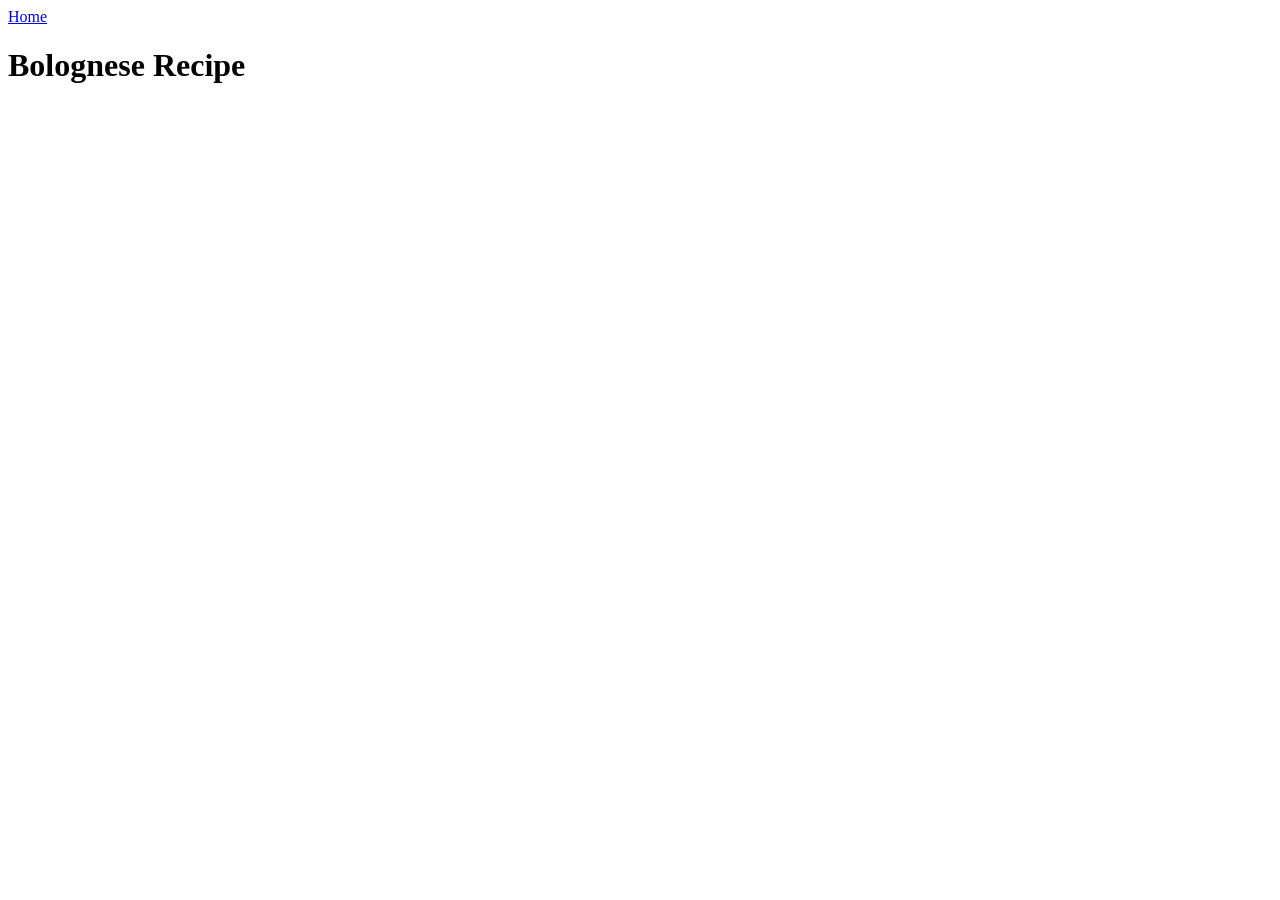
==== recipes/bolognese.html @ 874a1add "Added recipes folder along with first recipe." ====
<!DOCTYPE html>
<html lang="en">
<head>
    <meta charset="UTF-8">
    <meta name="viewport" content="width=device-width, initial-scale=1.0">
    <title>Bolognese Recipe</title>
</head>
<body>
    <a href="../index.html">Home</a>
    <h1>Bolognese Recipe</h1>
</body>
</html>
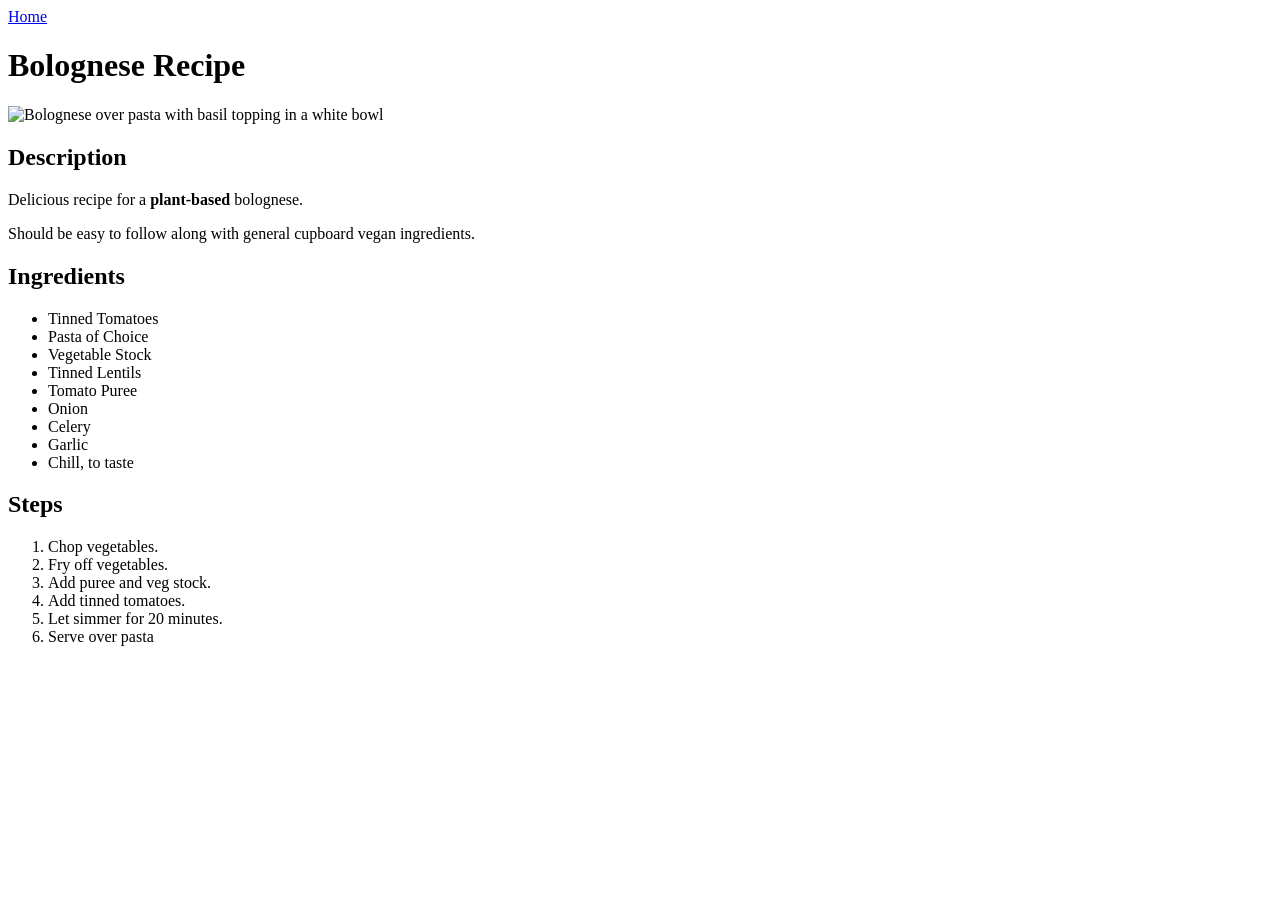
==== commit 424da0ca: "Added Description, Ingredients, Steps and Image to bolognese.html recipe." ====
--- a/recipes/bolognese.html
+++ b/recipes/bolognese.html
@@ -8,5 +8,30 @@
 <body>
     <a href="../index.html">Home</a>
     <h1>Bolognese Recipe</h1>
+    <img src="https://imgs.search.brave.com/elKZebuFCwqnaNf1WoPzlcDVkwjq0PJn8BQIZ9QB7ho/rs:fit:860:0:0:0/g:ce/aHR0cHM6Ly9wbGFu/dHlvdS5jb20vd3At/Y29udGVudC91cGxv/YWRzLzIwMjIvMDYv/Qm9sb2duZXNlMi03/MDB4MTA1MC5qcGc" alt="Bolognese over pasta with basil topping in a white bowl" height="400">
+    <h2>Description</h2>
+    <p>Delicious recipe for a <strong>plant-based</strong> bolognese.</p>
+    <p>Should be easy to follow along with general cupboard vegan ingredients.</p>
+    <h2>Ingredients</h2>
+    <ul>
+        <li>Tinned Tomatoes</li>
+        <li>Pasta of Choice</li>
+        <li>Vegetable Stock</li>
+        <li>Tinned Lentils</li>
+        <li>Tomato Puree</li>
+        <li>Onion</li>
+        <li>Celery</li>
+        <li>Garlic</li>
+        <li>Chill, to taste</li>
+    </ul>
+    <h2>Steps</h2>
+    <ol>
+        <li>Chop vegetables.</li>
+        <li>Fry off vegetables.</li>
+        <li>Add puree and veg stock.</li>
+        <li>Add tinned tomatoes.</li>
+        <li>Let simmer for 20 minutes.</li>
+        <li>Serve over pasta</li>
+    </ol>
 </body>
 </html>
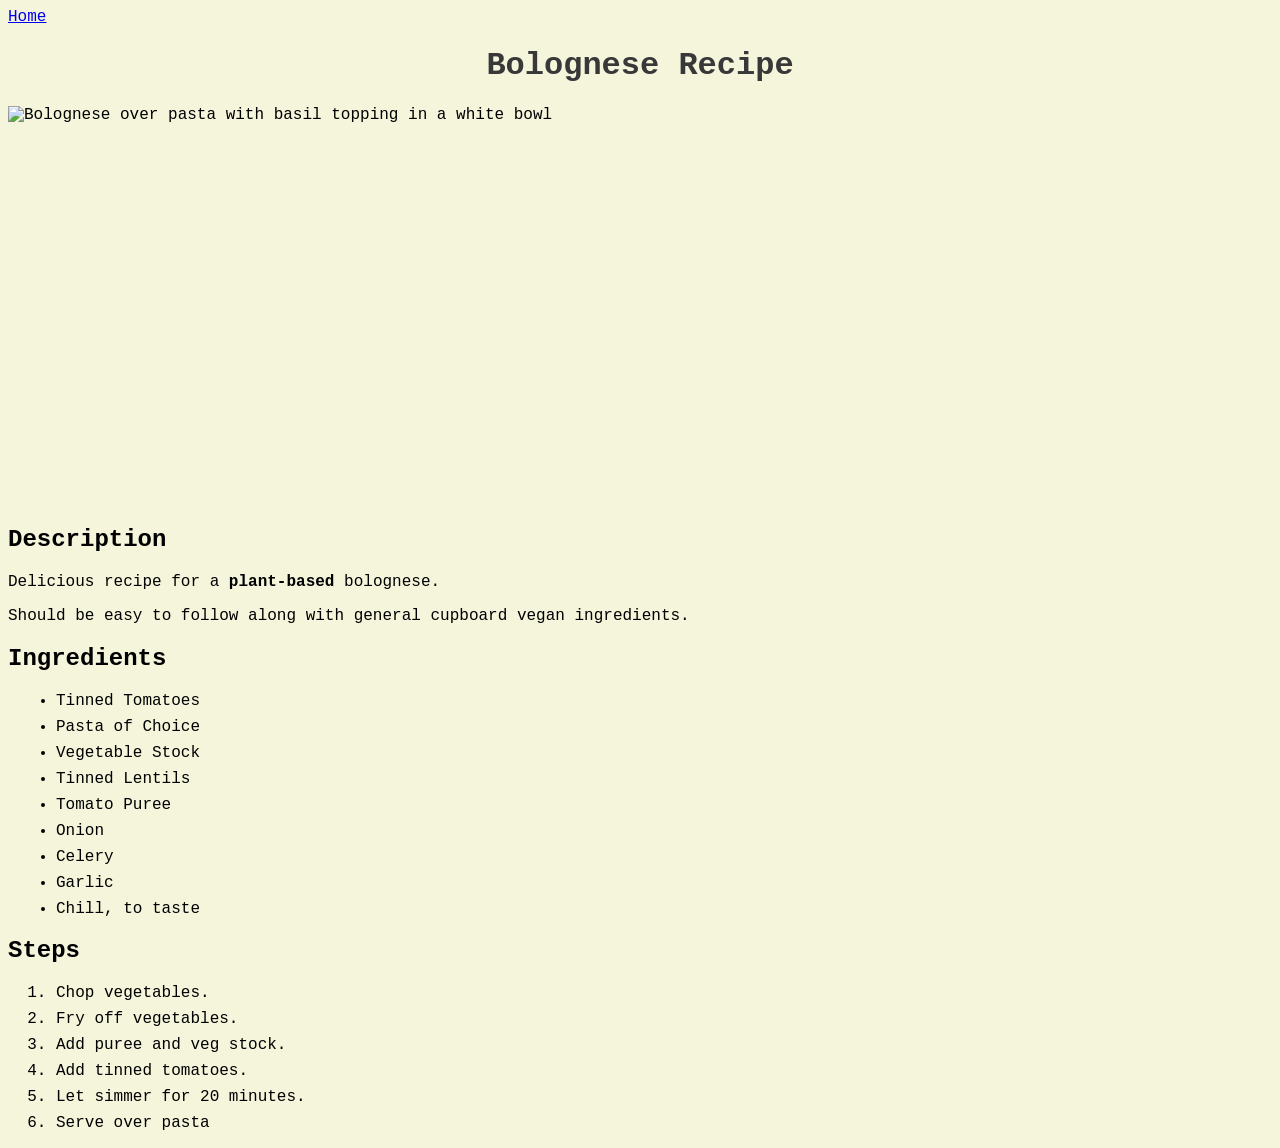
==== commit 56585e2d: "Add minor CSS adjustments to all pages." ====
--- a/recipes/bolognese.html
+++ b/recipes/bolognese.html
@@ -3,6 +3,7 @@
 <head>
     <meta charset="UTF-8">
     <meta name="viewport" content="width=device-width, initial-scale=1.0">
+    <link rel="stylesheet" href="../styles.css">
     <title>Bolognese Recipe</title>
 </head>
 <body>
--- a/styles.css
+++ b/styles.css
@@ -0,0 +1,18 @@
+* {
+    background-color: beige;
+    font-family: 'Courier New', Courier, monospace;
+}
+
+h1 {
+    text-align: center;
+    color: rgb(56, 56, 56);
+}
+
+li {
+    margin: 8px;
+}
+
+img {
+    display: block;
+    margin: 0 auto;
+}
